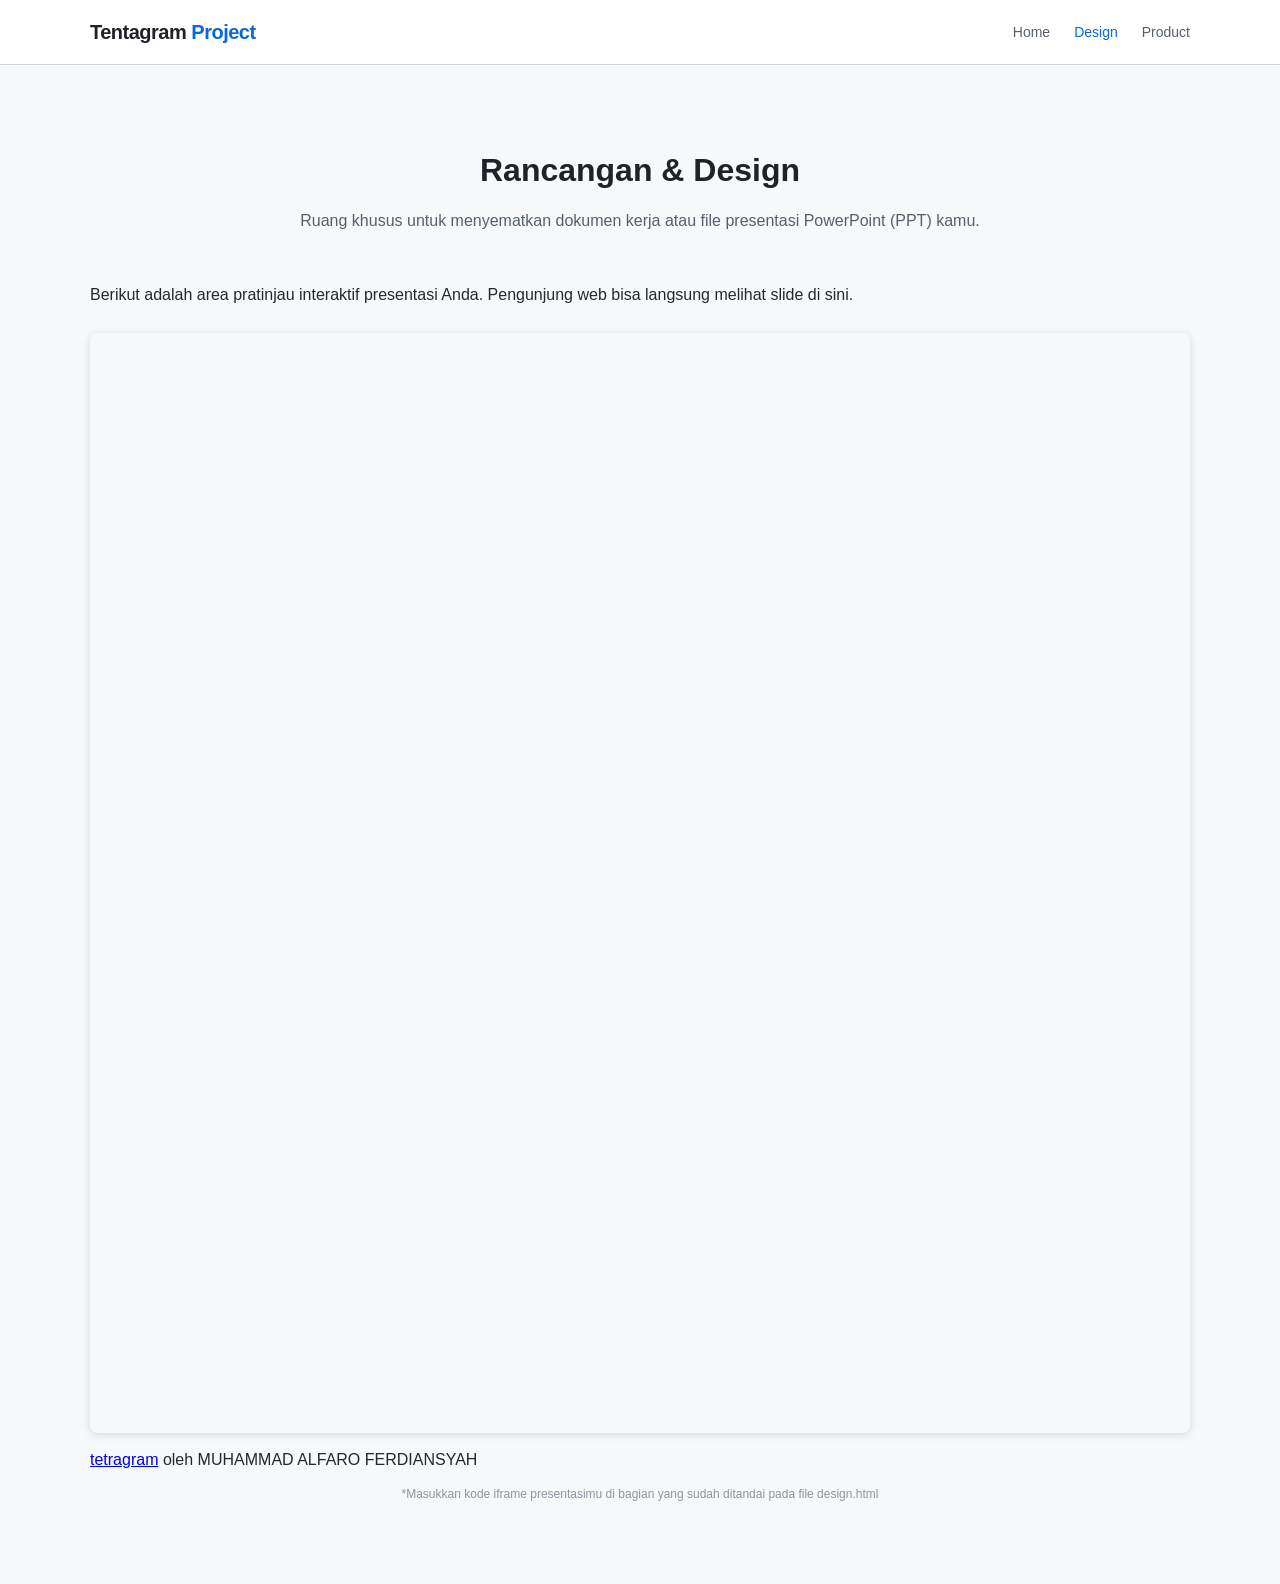
==== design.html @ 096b452f "Update design.html" ====
<!DOCTYPE html>
<html lang="id">
<head>
    <meta charset="UTF-8">
    <meta name="viewport" content="width=device-width, initial-scale=1.0">
    <title>Uniproblox - Design</title>
    <link rel="stylesheet" href="style.css">
</head>
<body>

    <nav>
        <div class="nav-container">
            <div class="logo">Tentagram <span>Project</span></div>
            <ul class="nav-links">
                <li><a href="index.html">Home</a></li>
                <li><a href="design.html" class="active">Design</a></li>
                <li><a href="product.html">Product</a></li>
            </ul>
        </div>
    </nav>

    <main class="container">
        <section id="design">
            <div class="section-header">
                <h1>Rancangan & Design</h1>
                <p>Ruang khusus untuk menyematkan dokumen kerja atau file presentasi PowerPoint (PPT) kamu.</p>
            </div>
            
            <div class="design-wrapper">
                <div class="design-card">
                    <p class="design-info">Berikut adalah area pratinjau interaktif presentasi Anda. Pengunjung web bisa langsung melihat slide di sini.</p>
                    
                    <div class="ppt-frame-container">
                        <div class="ppt-notice">
                            <div style="position: relative; width: 100%; height: 0; padding-top: 100.0000%;
                             padding-bottom: 0; box-shadow: 0 2px 8px 0 rgba(63,69,81,0.16); margin-top: 1.6em; margin-bottom: 0.9em; overflow: hidden;
                             border-radius: 8px; will-change: transform;">
                              <iframe loading="lazy" style="position: absolute; width: 100%; height: 100%; top: 0; left: 0; border: none; padding: 0;margin: 0;"
                                src="https://www.canva.com/design/DAHGO6Gb85k/qQwtIsFnM2ffkz6w4RhHuA/view?embed" allowfullscreen="allowfullscreen" allow="fullscreen">
                              </iframe>
                            </div>
                            <a href="https:&#x2F;&#x2F;www.canva.com&#x2F;design&#x2F;DAHGO6Gb85k&#x2F;qQwtIsFnM2ffkz6w4RhHuA&#x2F;view?utm_content=DAHGO6Gb85k&amp;utm_campaign=designshare&amp;utm_medium=embeds&amp;utm_source=link" target="_blank" rel="noopener">tetragram</a> oleh MUHAMMAD ALFARO FERDIANSYAH
                        </div>

                        </div>
                    <p class="hint-text">*Masukkan kode iframe presentasimu di bagian yang sudah ditandai pada file design.html</p>
                </div>
            </div>
        </section>
    </main>
</body>
</html>
---- style.css ----
/* ==========================================================================
   1. PENGATURAN DASAR (RESET & BASE STYLES)
   ========================================================================== */
* {
    margin: 0;
    padding: 0;
    box-sizing: border-box;
    font-family: 'Segoe UI', -apple-system, BlinkMacSystemFont, Roboto, sans-serif;
}

body {
    background-color: #f6f8fa;
    color: #24292f;
    line-height: 1.6;
}

/* Pembatas konten utama agar rapi di tengah halaman */
.container {
    max-width: 1140px;
    margin: 0 auto;
    padding: 0 20px;
}

/* ==========================================================================
   2. NAVIGATION BAR (Menu Navigasi Atas)
   ========================================================================== */
nav {
    background-color: #ffffff;
    border-bottom: 1px solid #d0d7de;
    position: sticky;
    top: 0;
    z-index: 1000;
}

.nav-container {
    display: flex;
    justify-content: space-between;
    align-items: center;
    max-width: 1140px;
    margin: 0 auto;
    padding: 16px 20px;
}

.logo {
    font-size: 20px;
    font-weight: 700;
    color: #1f2328;
    letter-spacing: -0.5px;
}

.logo span {
    color: #0969da; /* Warna aksen biru modern */
}

.nav-links {
    list-style: none;
    display: flex;
    gap: 24px;
}

.nav-links a {
    text-decoration: none;
    color: #57606a;
    font-weight: 500;
    font-size: 14px;
    transition: color 0.2s ease;
}

.nav-links a:hover,
.nav-links a.active {
    color: #0969da;
}

/* ==========================================================================
   3. STRUKTUR SECTION (Tiap Blok Halaman Konten)
   ========================================================================== */
section {
    padding: 80px 0;
    border-bottom: 1px solid #d8dee4;
}

section:last-of-type {
    border-bottom: none;
}

.section-header {
    text-align: center;
    margin-bottom: 48px;
}

.section-header h1 {
    font-size: 32px;
    font-weight: 700;
    color: #1f2328;
    margin-bottom: 12px;
}

.section-header p {
    color: #57606a;
    font-size: 16px;
    max-width: 700px;
    margin: 0 auto;
}

/* ==========================================================================
   4. HOME SECTION (4 Layer Grid Card)
   ========================================================================== */
.grid-home {
    display: grid;
    grid-template-columns: repeat(auto-fit, minmax(240px, 1fr));
    gap: 24px;
}

.card {
    background-color: #ffffff;
    border: 1px solid #d0d7de;
    border-radius: 8px;
    overflow: hidden;
    transition: transform 0.2s ease, box-shadow 0.2s ease;
}

.card:hover {
    transform: translateY(-4px);
    box-shadow: 0 8px 24px rgba(140,149,159,0.15);
}

.card-image-box {
    width: 100%;
    height: 160px;
    background-color: #eaeef2;
    display: flex;
    align-items: center;
    justify-content: center;
    border-bottom: 1px solid #d0d7de;
}

.image-placeholder {
    color: #57606a;
    font-size: 13px;
    font-weight: 600;
}

.card-content {
    padding: 20px;
}

.card-content h3 {
    font-size: 18px;
    font-weight: 600;
    color: #1f2328;
    margin-bottom: 8px;
}

.card-content p {
    font-size: 14px;
    color: #57606a;
}

/* ==========================================================================
   5. DESIGN SECTION (PPT Responsive Box)
   ========================================================================== */

.ppt-frame-container iframe {
    position: absolute;
    top: 0;
    left: 0;
    width: 100%;
    height: 100%;
    border: none;
}

.hint-text {
    font-size: 12px;
    color: #8c959f;
    margin-top: 12px;
    text-align: center;
}

/* ==========================================================================
   6. PRODUCT SECTION (Visual Memory Game Python)
   ========================================================================== */
.product-showcase {
    background-color: #ffffff;
    border: 1px solid #d0d7de;
    border-radius: 8px;
    padding: 40px;
    max-width: 760px;
    margin: 0 auto;
    text-align: center;
}

.product-badge {
    display: inline-block;
    background-color: #ddf4ff;
    color: #0969da;
    font-size: 12px;
    font-weight: 600;
    padding: 4px 12px;
    border-radius: 20px;
    margin-bottom: 16px;
}

.product-showcase h2 {
    font-size: 26px;
    font-weight: 700;
    color: #1f2328;
    margin-bottom: 16px;
}

/* Kotak Pembungkus Foto Screenshot Game */
.product-image-container {
    width: 100%;
    max-width: 500px;
    margin: 24px auto;
    border-radius: 8px;
    overflow: hidden;
    border: 1px solid #d0d7de;
    background-color: #eaeef2;
}

.product-img-fallback {
    width: 100%;
    height: auto;
    display: block;
    object-fit: cover;
}

/* Kotak Teks Informasi Detail Game */
.game-info-box {
    text-align: left;
    max-width: 600px;
    margin: 30px auto;
}

.game-info-box h3 {
    font-size: 18px;
    color: #1f2328;
    margin-bottom: 10px;
    margin-top: 24px;
    border-left: 3px solid #0969da;
    padding-left: 10px;
}

.product-desc {
    font-size: 15px;
    color: #24292f;
}

/* Format Tulisan Kode Monospace (seperti Tkinter, random) */
.product-desc code {
    background-color: #afb8c133;
    padding: 2px 4px;
    border-radius: 4px;
    font-family: monospace;
    font-size: 13px;
}

/* List Instruksi Cara Bermain */
.game-instructions {
    padding-left: 20px;
    color: #57606a;
    font-size: 14px;
}

.game-instructions li {
    margin-bottom: 8px;
}

/* Tombol Aksi Utama */
.btn-action {
    display: inline-block;
    background-color: #1f2328;
    color: #ffffff;
    text-decoration: none;
    padding: 12px 28px;
    border-radius: 6px;
    font-size: 14px;
    font-weight: 600;
    transition: background-color 0.2s ease;
    margin-top: 10px;
}

.btn-action:hover {
    background-color: #0969da;
}

/* ==========================================================================
   7. FOOTER (Bagian Paling Bawah)
   ========================================================================== */
footer {
    text-align: center;
    padding: 40px 20px;
    color: #8c959f;
    font-size: 13px;
    border-top: 1px solid #d8dee4;
    background-color: #ffffff;
    margin-top: 40px;
}
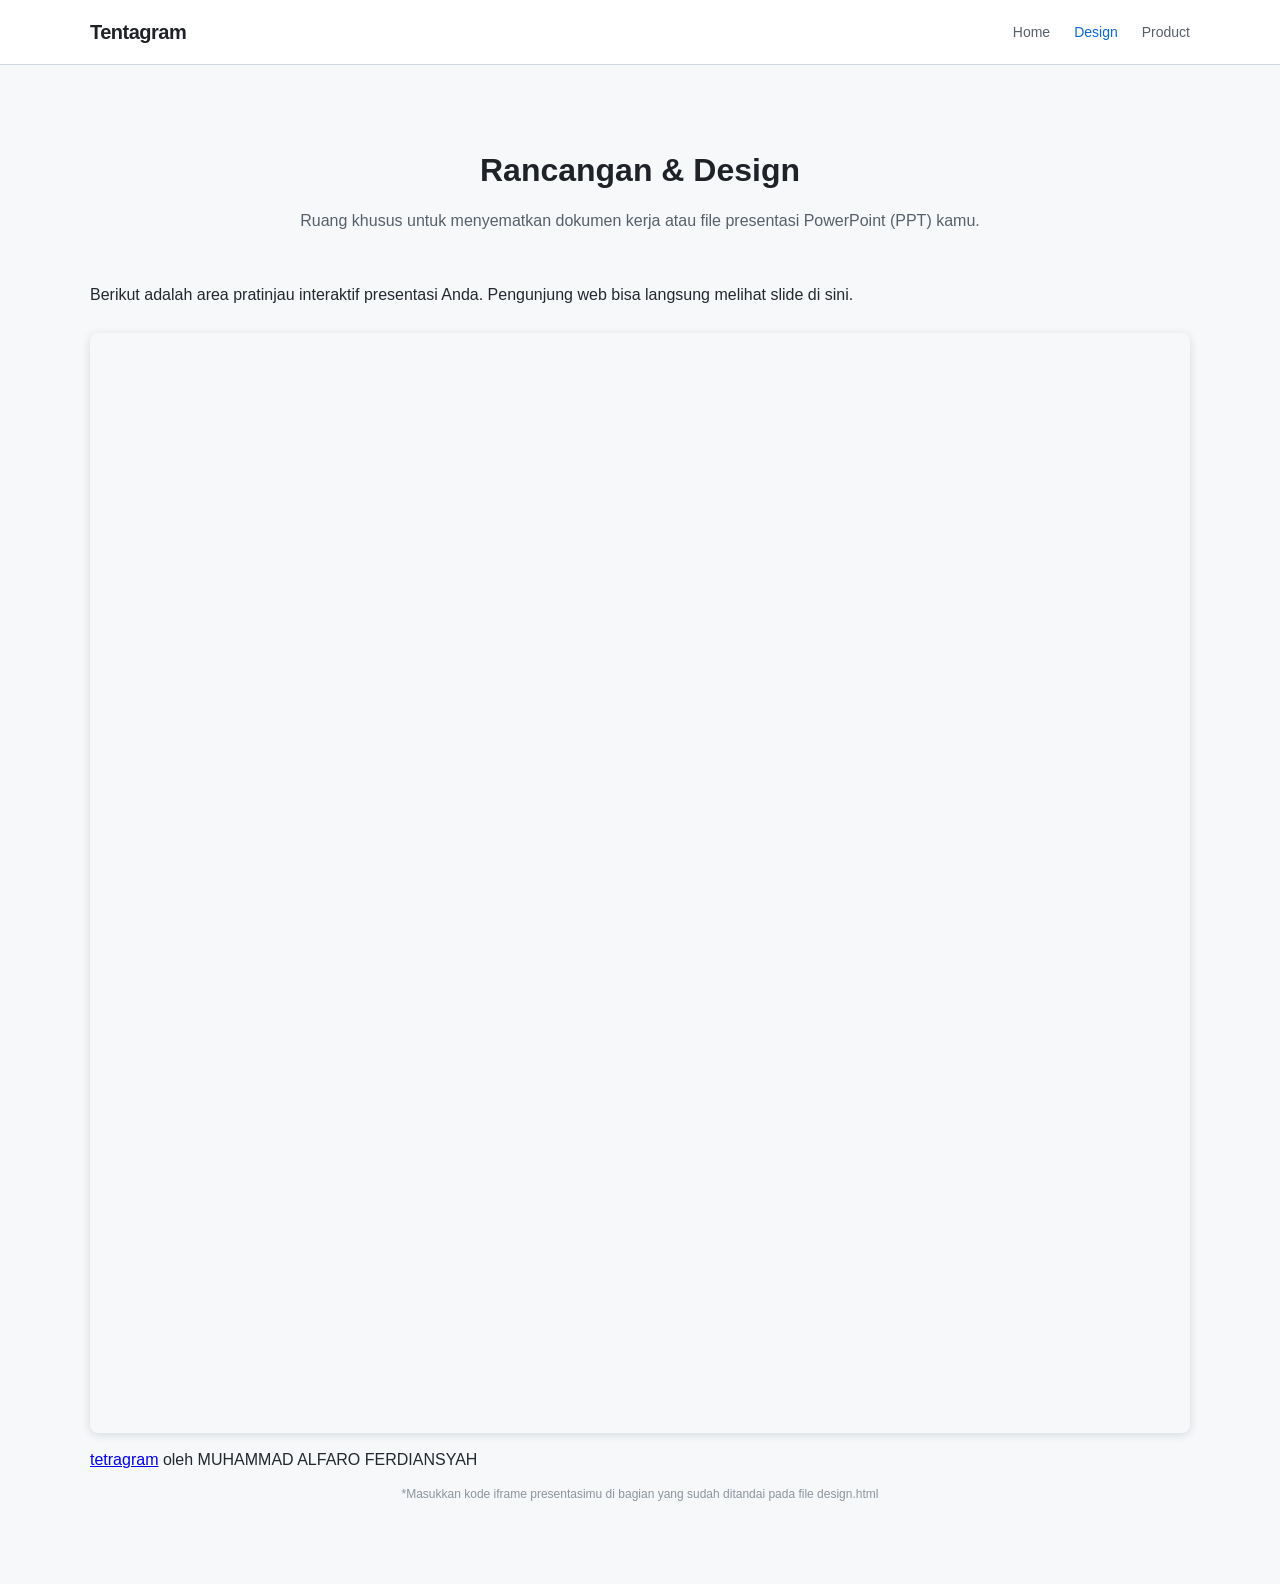
==== commit e2f2e3bb: "Update design.html" ====
--- a/design.html
+++ b/design.html
@@ -10,7 +10,7 @@
 
     <nav>
         <div class="nav-container">
-            <div class="logo">Tentagram <span>Project</span></div>
+            <div class="logo">Tentagram <span></span></div>
             <ul class="nav-links">
                 <li><a href="index.html">Home</a></li>
                 <li><a href="design.html" class="active">Design</a></li>
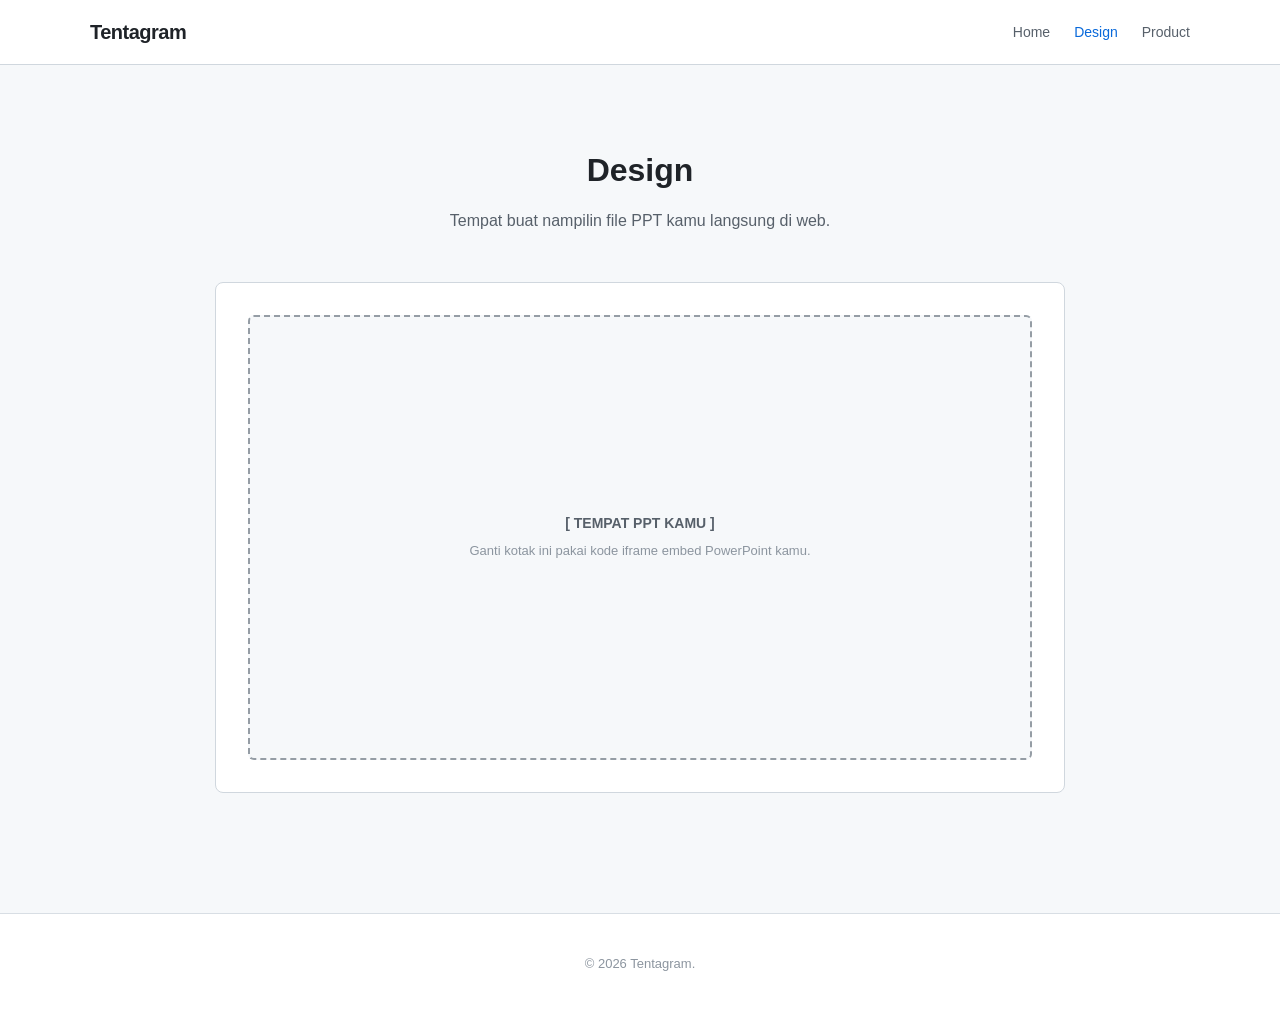
==== commit a0e701fe: "Update design.html" ====
--- a/design.html
+++ b/design.html
@@ -3,14 +3,14 @@
 <head>
     <meta charset="UTF-8">
     <meta name="viewport" content="width=device-width, initial-scale=1.0">
-    <title>Uniproblox - Design</title>
+    <title>Tentagram - Design</title>
     <link rel="stylesheet" href="style.css">
 </head>
 <body>
 
     <nav>
         <div class="nav-container">
-            <div class="logo">Tentagram <span></span></div>
+            <div class="logo">Tentagram</div>
             <ul class="nav-links">
                 <li><a href="index.html">Home</a></li>
                 <li><a href="design.html" class="active">Design</a></li>
@@ -22,31 +22,26 @@
     <main class="container">
         <section id="design">
             <div class="section-header">
-                <h1>Rancangan & Design</h1>
-                <p>Ruang khusus untuk menyematkan dokumen kerja atau file presentasi PowerPoint (PPT) kamu.</p>
+                <h1>Design</h1>
+                <p>Tempat buat nampilin file PPT kamu langsung di web.</p>
             </div>
             
             <div class="design-wrapper">
                 <div class="design-card">
-                    <p class="design-info">Berikut adalah area pratinjau interaktif presentasi Anda. Pengunjung web bisa langsung melihat slide di sini.</p>
-                    
                     <div class="ppt-frame-container">
                         <div class="ppt-notice">
-                            <div style="position: relative; width: 100%; height: 0; padding-top: 100.0000%;
-                             padding-bottom: 0; box-shadow: 0 2px 8px 0 rgba(63,69,81,0.16); margin-top: 1.6em; margin-bottom: 0.9em; overflow: hidden;
-                             border-radius: 8px; will-change: transform;">
-                              <iframe loading="lazy" style="position: absolute; width: 100%; height: 100%; top: 0; left: 0; border: none; padding: 0;margin: 0;"
-                                src="https://www.canva.com/design/DAHGO6Gb85k/qQwtIsFnM2ffkz6w4RhHuA/view?embed" allowfullscreen="allowfullscreen" allow="fullscreen">
-                              </iframe>
-                            </div>
-                            <a href="https:&#x2F;&#x2F;www.canva.com&#x2F;design&#x2F;DAHGO6Gb85k&#x2F;qQwtIsFnM2ffkz6w4RhHuA&#x2F;view?utm_content=DAHGO6Gb85k&amp;utm_campaign=designshare&amp;utm_medium=embeds&amp;utm_source=link" target="_blank" rel="noopener">tetragram</a> oleh MUHAMMAD ALFARO FERDIANSYAH
+                            <strong>[ TEMPAT PPT KAMU ]</strong>
+                            <p>Ganti kotak ini pakai kode iframe embed PowerPoint kamu.</p>
                         </div>
-
                         </div>
-                    <p class="hint-text">*Masukkan kode iframe presentasimu di bagian yang sudah ditandai pada file design.html</p>
                 </div>
             </div>
         </section>
     </main>
+
+    <footer>
+        <p>&copy; 2026 Tentagram.</p>
+    </footer>
+
 </body>
 </html>
--- a/style.css
+++ b/style.css
@@ -159,6 +159,56 @@
 /* ==========================================================================
    5. DESIGN SECTION (PPT Responsive Box)
    ========================================================================== */
+.design-wrapper {
+    max-width: 850px;
+    margin: 0 auto;
+}
+
+.design-card {
+    background-color: #ffffff;
+    border: 1px solid #d0d7de;
+    border-radius: 8px;
+    padding: 32px;
+}
+
+.design-info {
+    font-size: 15px;
+    color: #24292f;
+    margin-bottom: 20px;
+    text-align: center;
+}
+
+.ppt-frame-container {
+    position: relative;
+    width: 100%;
+    height: 0;
+    padding-bottom: 56.25%; /* Rasio Widescreen 16:9 */
+    background-color: #f6f8fa;
+    border: 2px dashed #959da5;
+    border-radius: 6px;
+    overflow: hidden;
+}
+
+.ppt-notice {
+    position: absolute;
+    top: 50%;
+    left: 50%;
+    transform: translate(-50%, -50%);
+    text-align: center;
+    width: 90%;
+}
+
+.ppt-notice strong {
+    display: block;
+    font-size: 14px;
+    color: #57606a;
+    margin-bottom: 6px;
+}
+
+.ppt-notice p {
+    font-size: 13px;
+    color: #8c959f;
+}
 
 .ppt-frame-container iframe {
     position: absolute;
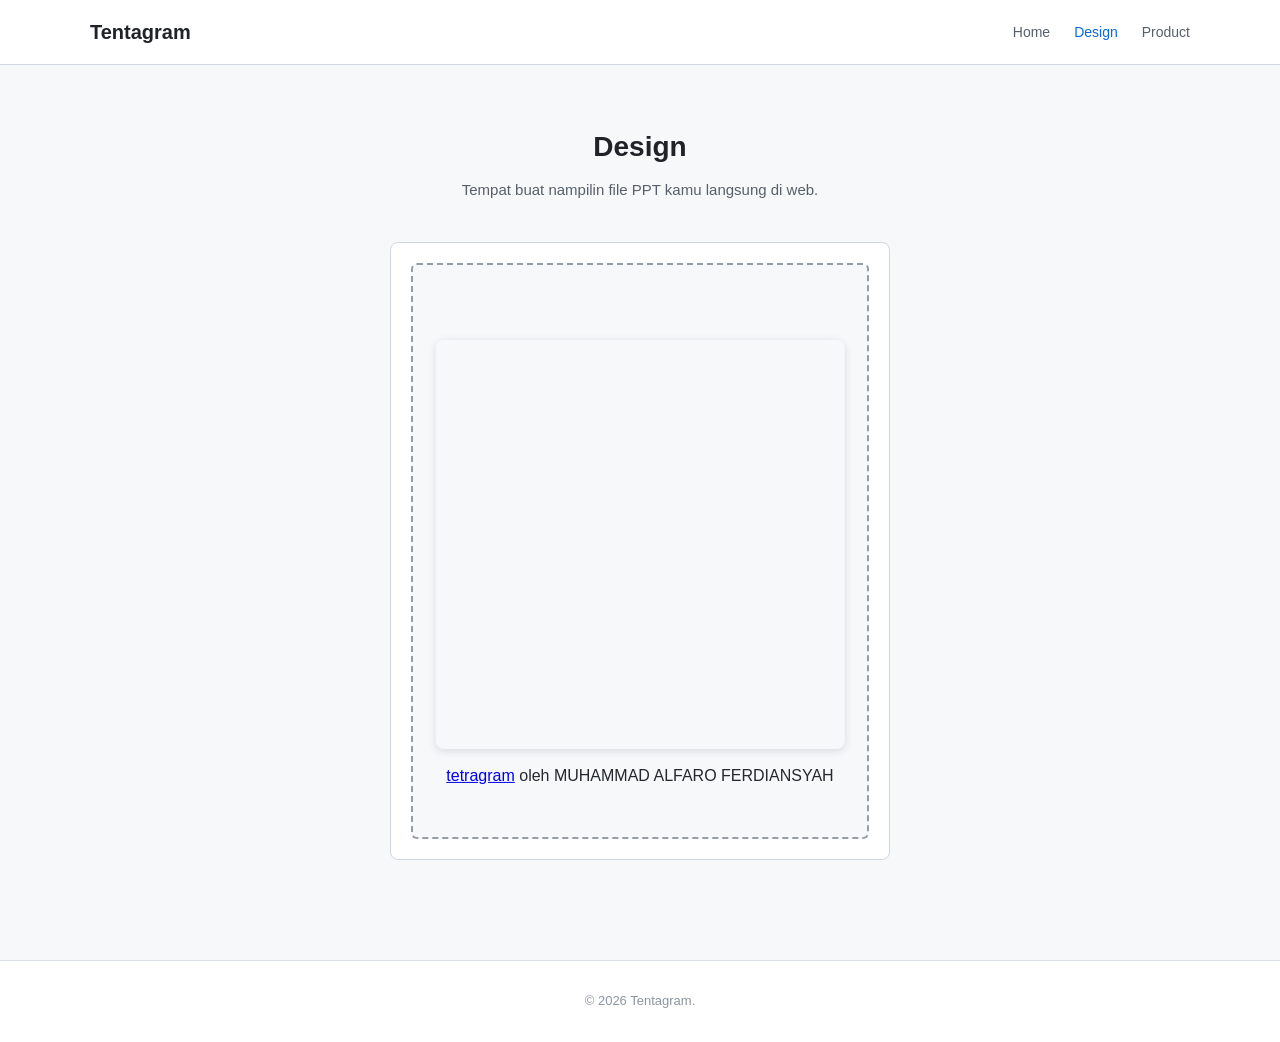
==== commit 660bc382: "Update design.html" ====
--- a/design.html
+++ b/design.html
@@ -30,8 +30,14 @@
                 <div class="design-card">
                     <div class="ppt-frame-container">
                         <div class="ppt-notice">
-                            <strong>[ TEMPAT PPT KAMU ]</strong>
-                            <p>Ganti kotak ini pakai kode iframe embed PowerPoint kamu.</p>
+                           <div style="position: relative; width: 100%; height: 0; padding-top: 100.0000%;
+                             padding-bottom: 0; box-shadow: 0 2px 8px 0 rgba(63,69,81,0.16); margin-top: 1.6em; margin-bottom: 0.9em; overflow: hidden;
+                             border-radius: 8px; will-change: transform;">
+                              <iframe loading="lazy" style="position: absolute; width: 100%; height: 100%; top: 0; left: 0; border: none; padding: 0;margin: 0;"
+                                src="https://www.canva.com/design/DAHGO6Gb85k/qQwtIsFnM2ffkz6w4RhHuA/view?embed" allowfullscreen="allowfullscreen" allow="fullscreen">
+                              </iframe>
+                            </div>
+                            <a href="https:&#x2F;&#x2F;www.canva.com&#x2F;design&#x2F;DAHGO6Gb85k&#x2F;qQwtIsFnM2ffkz6w4RhHuA&#x2F;view?utm_content=DAHGO6Gb85k&amp;utm_campaign=designshare&amp;utm_medium=embeds&amp;utm_source=link" target="_blank" rel="noopener">tetragram</a> oleh MUHAMMAD ALFARO FERDIANSYAH
                         </div>
                         </div>
                 </div>
--- a/style.css
+++ b/style.css
@@ -1,11 +1,9 @@
-/* ==========================================================================
-   1. PENGATURAN DASAR (RESET & BASE STYLES)
-   ========================================================================== */
+
 * {
     margin: 0;
     padding: 0;
     box-sizing: border-box;
-    font-family: 'Segoe UI', -apple-system, BlinkMacSystemFont, Roboto, sans-serif;
+    font-family: 'Segoe UI', -apple-system, sans-serif;
 }
 
 body {
@@ -14,16 +12,12 @@
     line-height: 1.6;
 }
 
-/* Pembatas konten utama agar rapi di tengah halaman */
 .container {
     max-width: 1140px;
     margin: 0 auto;
     padding: 0 20px;
 }
 
-/* ==========================================================================
-   2. NAVIGATION BAR (Menu Navigasi Atas)
-   ========================================================================== */
 nav {
     background-color: #ffffff;
     border-bottom: 1px solid #d0d7de;
@@ -45,11 +39,6 @@
     font-size: 20px;
     font-weight: 700;
     color: #1f2328;
-    letter-spacing: -0.5px;
-}
-
-.logo span {
-    color: #0969da; /* Warna aksen biru modern */
 }
 
 .nav-links {
@@ -63,7 +52,6 @@
     color: #57606a;
     font-weight: 500;
     font-size: 14px;
-    transition: color 0.2s ease;
 }
 
 .nav-links a:hover,
@@ -71,11 +59,8 @@
     color: #0969da;
 }
 
-/* ==========================================================================
-   3. STRUKTUR SECTION (Tiap Blok Halaman Konten)
-   ========================================================================== */
 section {
-    padding: 80px 0;
+    padding: 60px 0;
     border-bottom: 1px solid #d8dee4;
 }
 
@@ -85,26 +70,21 @@
 
 .section-header {
     text-align: center;
-    margin-bottom: 48px;
+    margin-bottom: 40px;
 }
 
 .section-header h1 {
-    font-size: 32px;
+    font-size: 28px;
     font-weight: 700;
     color: #1f2328;
-    margin-bottom: 12px;
+    margin-bottom: 8px;
 }
 
 .section-header p {
     color: #57606a;
-    font-size: 16px;
-    max-width: 700px;
-    margin: 0 auto;
-}
-
-/* ==========================================================================
-   4. HOME SECTION (4 Layer Grid Card)
-   ========================================================================== */
+    font-size: 15px;
+}
+
 .grid-home {
     display: grid;
     grid-template-columns: repeat(auto-fit, minmax(240px, 1fr));
@@ -116,12 +96,6 @@
     border: 1px solid #d0d7de;
     border-radius: 8px;
     overflow: hidden;
-    transition: transform 0.2s ease, box-shadow 0.2s ease;
-}
-
-.card:hover {
-    transform: translateY(-4px);
-    box-shadow: 0 8px 24px rgba(140,149,159,0.15);
 }
 
 .card-image-box {
@@ -137,52 +111,40 @@
 .image-placeholder {
     color: #57606a;
     font-size: 13px;
-    font-weight: 600;
 }
 
 .card-content {
+    padding: 16px;
+}
+
+.card-content h3 {
+    font-size: 16px;
+    color: #1f2328;
+    margin-bottom: 6px;
+}
+
+.card-content p {
+    font-size: 14px;
+    color: #57606a;
+}
+
+.design-wrapper {
+    max-width: 500px; /* Dipersempit biar pas sama bentuk tegak 4:5 */
+    margin: 0 auto;
+}
+
+.design-card {
+    background-color: #ffffff;
+    border: 1px solid #d0d7de;
+    border-radius: 8px;
     padding: 20px;
-}
-
-.card-content h3 {
-    font-size: 18px;
-    font-weight: 600;
-    color: #1f2328;
-    margin-bottom: 8px;
-}
-
-.card-content p {
-    font-size: 14px;
-    color: #57606a;
-}
-
-/* ==========================================================================
-   5. DESIGN SECTION (PPT Responsive Box)
-   ========================================================================== */
-.design-wrapper {
-    max-width: 850px;
-    margin: 0 auto;
-}
-
-.design-card {
-    background-color: #ffffff;
-    border: 1px solid #d0d7de;
-    border-radius: 8px;
-    padding: 32px;
-}
-
-.design-info {
-    font-size: 15px;
-    color: #24292f;
-    margin-bottom: 20px;
-    text-align: center;
 }
 
 .ppt-frame-container {
     position: relative;
     width: 100%;
     height: 0;
-    padding-bottom: 56.25%; /* Rasio Widescreen 16:9 */
+    padding-bottom: 125%; /* TRICK CSS: Nilai 125% ini yang bikin rasionya pas jadi 4:5 */
     background-color: #f6f8fa;
     border: 2px dashed #959da5;
     border-radius: 6px;
@@ -202,7 +164,7 @@
     display: block;
     font-size: 14px;
     color: #57606a;
-    margin-bottom: 6px;
+    margin-bottom: 4px;
 }
 
 .ppt-notice p {
@@ -219,49 +181,26 @@
     border: none;
 }
 
-.hint-text {
-    font-size: 12px;
-    color: #8c959f;
-    margin-top: 12px;
-    text-align: center;
-}
-
-/* ==========================================================================
-   6. PRODUCT SECTION (Visual Memory Game Python)
-   ========================================================================== */
 .product-showcase {
     background-color: #ffffff;
     border: 1px solid #d0d7de;
     border-radius: 8px;
-    padding: 40px;
-    max-width: 760px;
-    margin: 0 auto;
-    text-align: center;
-}
-
-.product-badge {
-    display: inline-block;
-    background-color: #ddf4ff;
-    color: #0969da;
-    font-size: 12px;
-    font-weight: 600;
-    padding: 4px 12px;
-    border-radius: 20px;
+    padding: 30px;
+    max-width: 700px;
+    margin: 0 auto;
+    text-align: center;
+}
+
+.product-showcase h2 {
+    font-size: 24px;
+    color: #1f2328;
     margin-bottom: 16px;
 }
 
-.product-showcase h2 {
-    font-size: 26px;
-    font-weight: 700;
-    color: #1f2328;
-    margin-bottom: 16px;
-}
-
-/* Kotak Pembungkus Foto Screenshot Game */
 .product-image-container {
     width: 100%;
-    max-width: 500px;
-    margin: 24px auto;
+    max-width: 450px;
+    margin: 20px auto;
     border-radius: 8px;
     overflow: hidden;
     border: 1px solid #d0d7de;
@@ -272,40 +211,26 @@
     width: 100%;
     height: auto;
     display: block;
-    object-fit: cover;
-}
-
-/* Kotak Teks Informasi Detail Game */
+}
+
 .game-info-box {
     text-align: left;
     max-width: 600px;
-    margin: 30px auto;
+    margin: 20px auto;
 }
 
 .game-info-box h3 {
-    font-size: 18px;
-    color: #1f2328;
-    margin-bottom: 10px;
-    margin-top: 24px;
-    border-left: 3px solid #0969da;
-    padding-left: 10px;
+    font-size: 16px;
+    color: #1f2328;
+    margin-bottom: 6px;
+    margin-top: 16px;
 }
 
 .product-desc {
-    font-size: 15px;
+    font-size: 14px;
     color: #24292f;
 }
 
-/* Format Tulisan Kode Monospace (seperti Tkinter, random) */
-.product-desc code {
-    background-color: #afb8c133;
-    padding: 2px 4px;
-    border-radius: 4px;
-    font-family: monospace;
-    font-size: 13px;
-}
-
-/* List Instruksi Cara Bermain */
 .game-instructions {
     padding-left: 20px;
     color: #57606a;
@@ -313,20 +238,18 @@
 }
 
 .game-instructions li {
-    margin-bottom: 8px;
-}
-
-/* Tombol Aksi Utama */
+    margin-bottom: 6px;
+}
+
 .btn-action {
     display: inline-block;
     background-color: #1f2328;
     color: #ffffff;
     text-decoration: none;
-    padding: 12px 28px;
+    padding: 10px 24px;
     border-radius: 6px;
     font-size: 14px;
     font-weight: 600;
-    transition: background-color 0.2s ease;
     margin-top: 10px;
 }
 
@@ -334,15 +257,12 @@
     background-color: #0969da;
 }
 
-/* ==========================================================================
-   7. FOOTER (Bagian Paling Bawah)
-   ========================================================================== */
 footer {
     text-align: center;
-    padding: 40px 20px;
+    padding: 30px 20px;
     color: #8c959f;
     font-size: 13px;
+    background-color: #ffffff;
     border-top: 1px solid #d8dee4;
-    background-color: #ffffff;
     margin-top: 40px;
 }
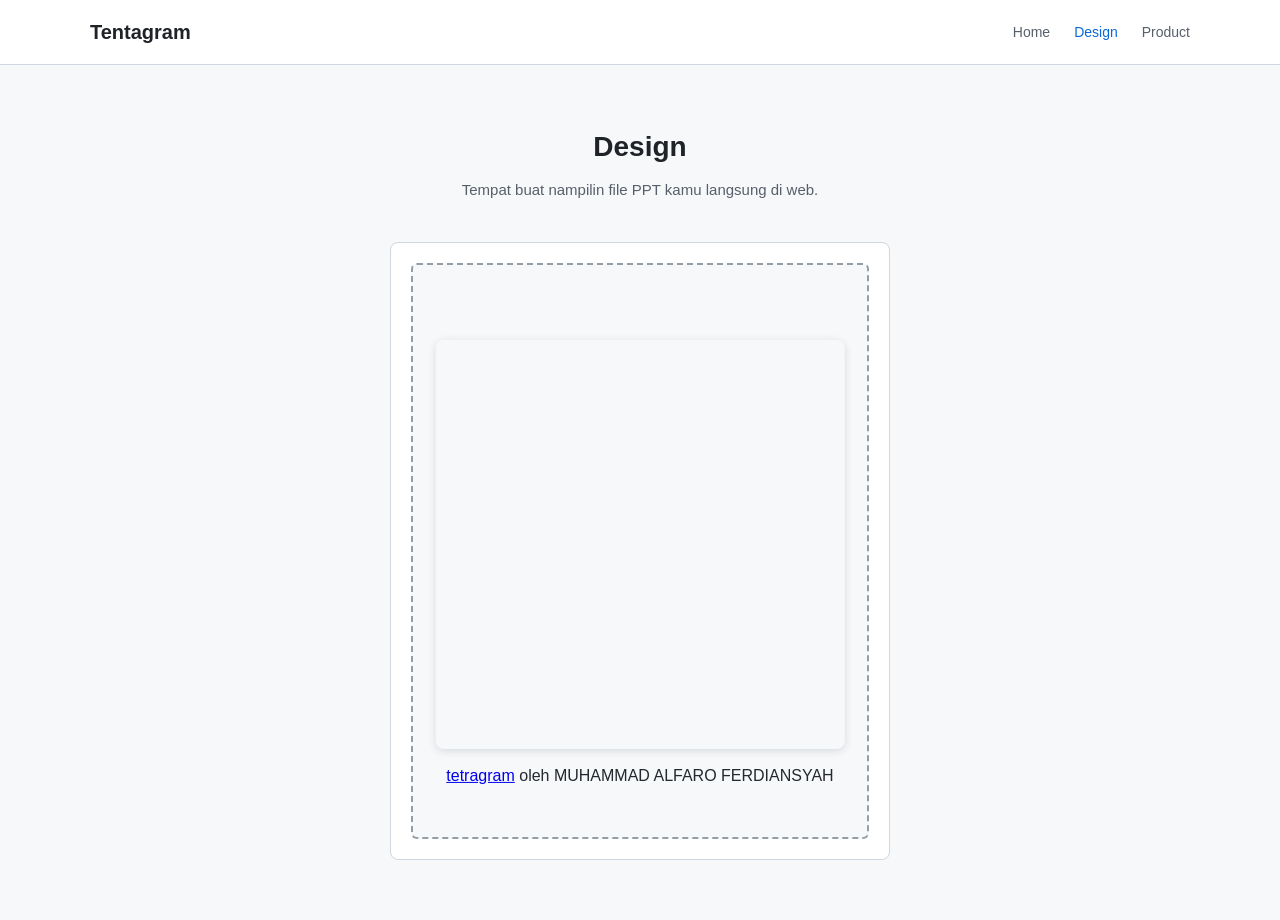
==== commit 02e3baa5: "Update design.html" ====
--- a/design.html
+++ b/design.html
@@ -45,9 +45,5 @@
         </section>
     </main>
 
-    <footer>
-        <p>&copy; 2026 Tentagram.</p>
-    </footer>
-
 </body>
 </html>
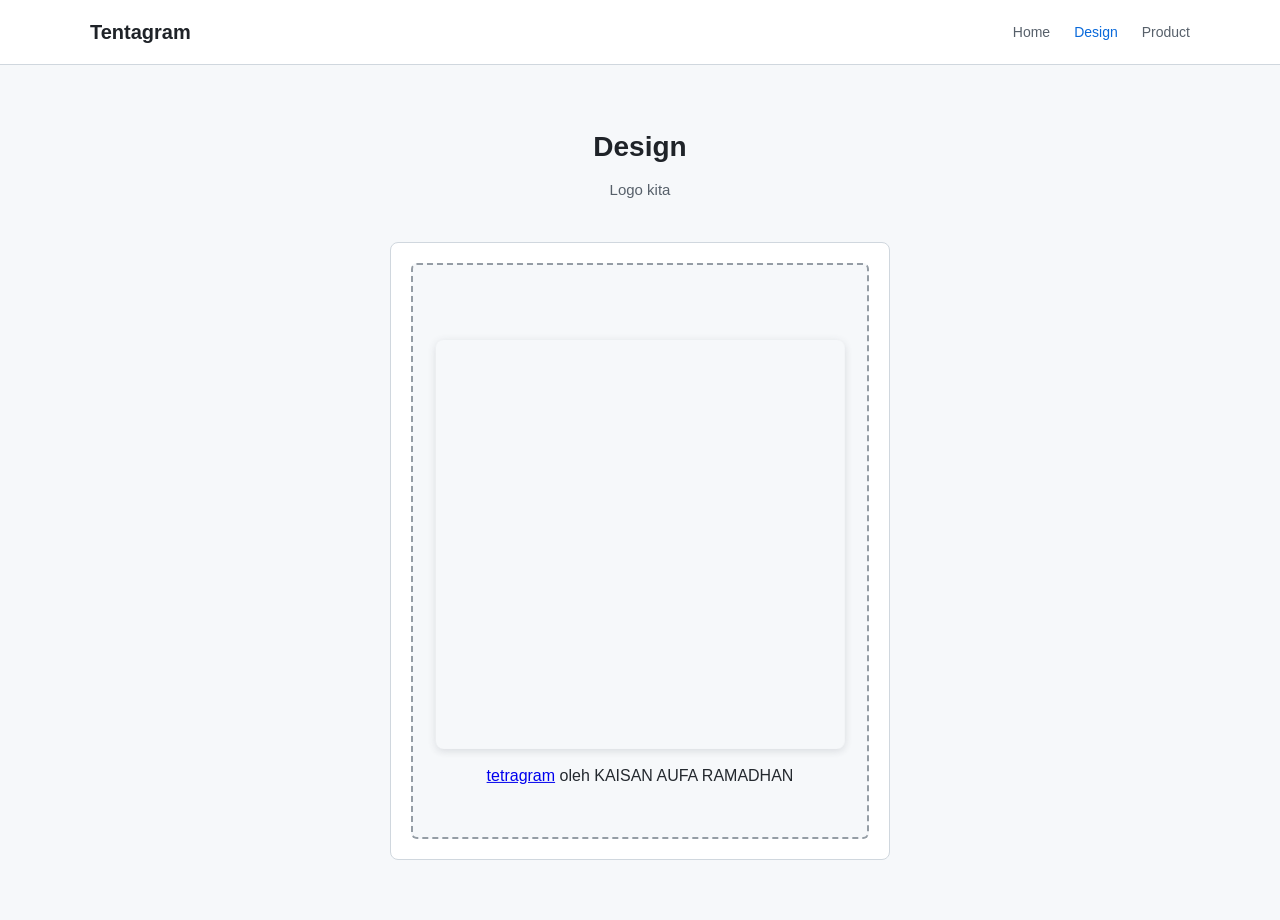
==== commit 39086c10: "Update design.html" ====
--- a/design.html
+++ b/design.html
@@ -23,7 +23,7 @@
         <section id="design">
             <div class="section-header">
                 <h1>Design</h1>
-                <p>Tempat buat nampilin file PPT kamu langsung di web.</p>
+                <p>Logo kita</p>
             </div>
             
             <div class="design-wrapper">
@@ -37,7 +37,7 @@
                                 src="https://www.canva.com/design/DAHGO6Gb85k/qQwtIsFnM2ffkz6w4RhHuA/view?embed" allowfullscreen="allowfullscreen" allow="fullscreen">
                               </iframe>
                             </div>
-                            <a href="https:&#x2F;&#x2F;www.canva.com&#x2F;design&#x2F;DAHGO6Gb85k&#x2F;qQwtIsFnM2ffkz6w4RhHuA&#x2F;view?utm_content=DAHGO6Gb85k&amp;utm_campaign=designshare&amp;utm_medium=embeds&amp;utm_source=link" target="_blank" rel="noopener">tetragram</a> oleh MUHAMMAD ALFARO FERDIANSYAH
+                            <a href="https:&#x2F;&#x2F;www.canva.com&#x2F;design&#x2F;DAHGO6Gb85k&#x2F;qQwtIsFnM2ffkz6w4RhHuA&#x2F;view?utm_content=DAHGO6Gb85k&amp;utm_campaign=designshare&amp;utm_medium=embeds&amp;utm_source=link" target="_blank" rel="noopener">tetragram</a> oleh KAISAN AUFA RAMADHAN
                         </div>
                         </div>
                 </div>
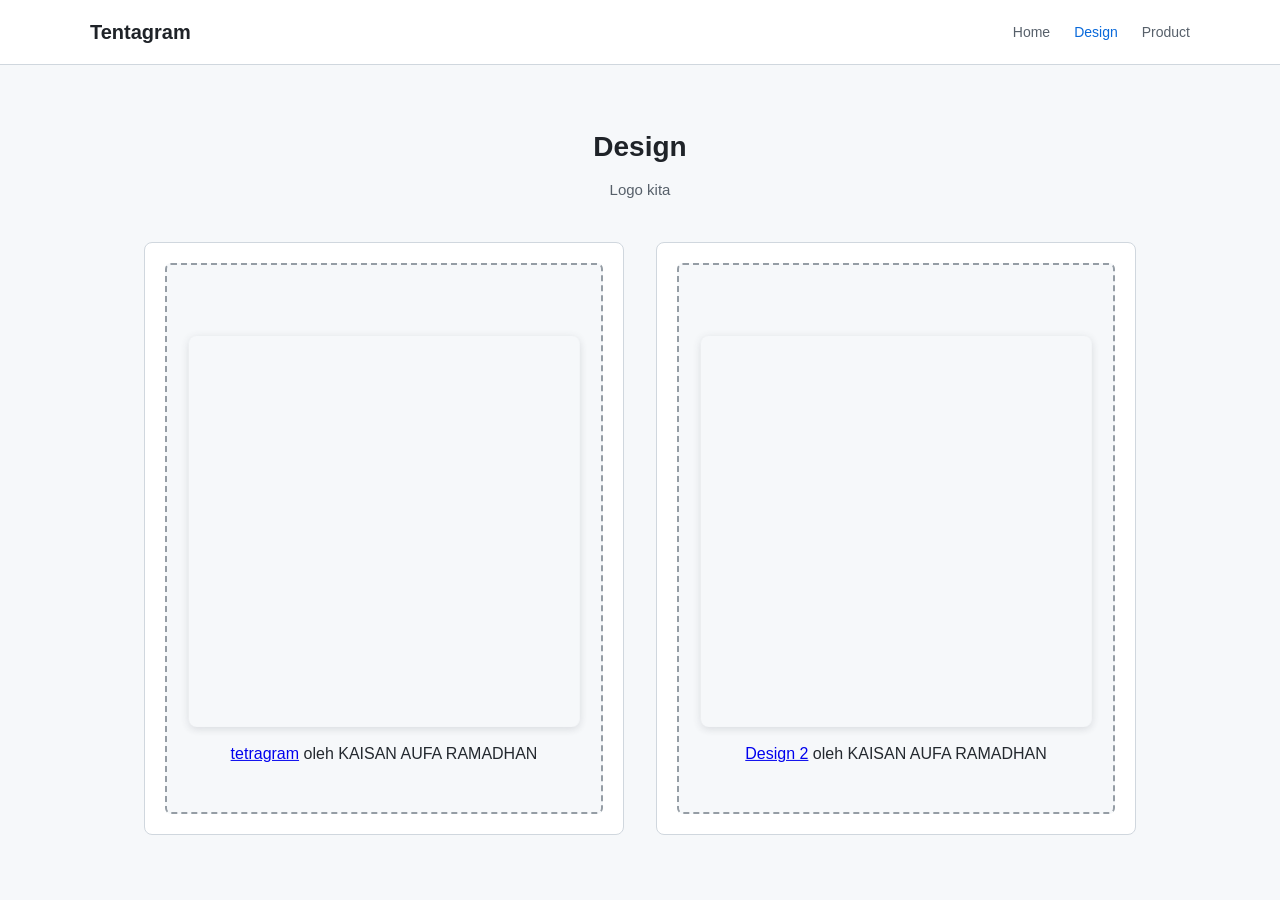
==== commit 8e76169e: "Add files via upload" ====
--- a/design.html
+++ b/design.html
@@ -39,7 +39,22 @@
                             </div>
                             <a href="https:&#x2F;&#x2F;www.canva.com&#x2F;design&#x2F;DAHGO6Gb85k&#x2F;qQwtIsFnM2ffkz6w4RhHuA&#x2F;view?utm_content=DAHGO6Gb85k&amp;utm_campaign=designshare&amp;utm_medium=embeds&amp;utm_source=link" target="_blank" rel="noopener">tetragram</a> oleh KAISAN AUFA RAMADHAN
                         </div>
+                    </div>
+                </div>
+
+                <div class="design-card">
+                    <div class="ppt-frame-container">
+                        <div class="ppt-notice">
+                           <div style="position: relative; width: 100%; height: 0; padding-top: 100.0000%;
+                             padding-bottom: 0; box-shadow: 0 2px 8px 0 rgba(63,69,81,0.16); margin-top: 1.6em; margin-bottom: 0.9em; overflow: hidden;
+                             border-radius: 8px; will-change: transform;">
+                              <iframe loading="lazy" style="position: absolute; width: 100%; height: 100%; top: 0; left: 0; border: none; padding: 0;margin: 0;"
+                                src="https://canva.link/779hn1b2cu8iyfv" allowfullscreen="allowfullscreen" allow="fullscreen">
+                              </iframe>
+                            </div>
+                            <a href="https://canva.link/779hn1b2cu8iyfv" target="_blank" rel="noopener">Design 2</a> oleh KAISAN AUFA RAMADHAN
                         </div>
+                    </div>
                 </div>
             </div>
         </section>
--- a/style.css
+++ b/style.css
@@ -129,8 +129,12 @@
 }
 
 .design-wrapper {
-    max-width: 500px; /* Dipersempit biar pas sama bentuk tegak 4:5 */
-    margin: 0 auto;
+    max-width: 1040px;
+    margin: 0 auto;
+    display: flex;
+    gap: 2em;
+    flex-wrap: wrap;
+    justify-content: center;
 }
 
 .design-card {
@@ -138,6 +142,9 @@
     border: 1px solid #d0d7de;
     border-radius: 8px;
     padding: 20px;
+    flex: 1;
+    min-width: 280px;
+    max-width: 480px;
 }
 
 .ppt-frame-container {
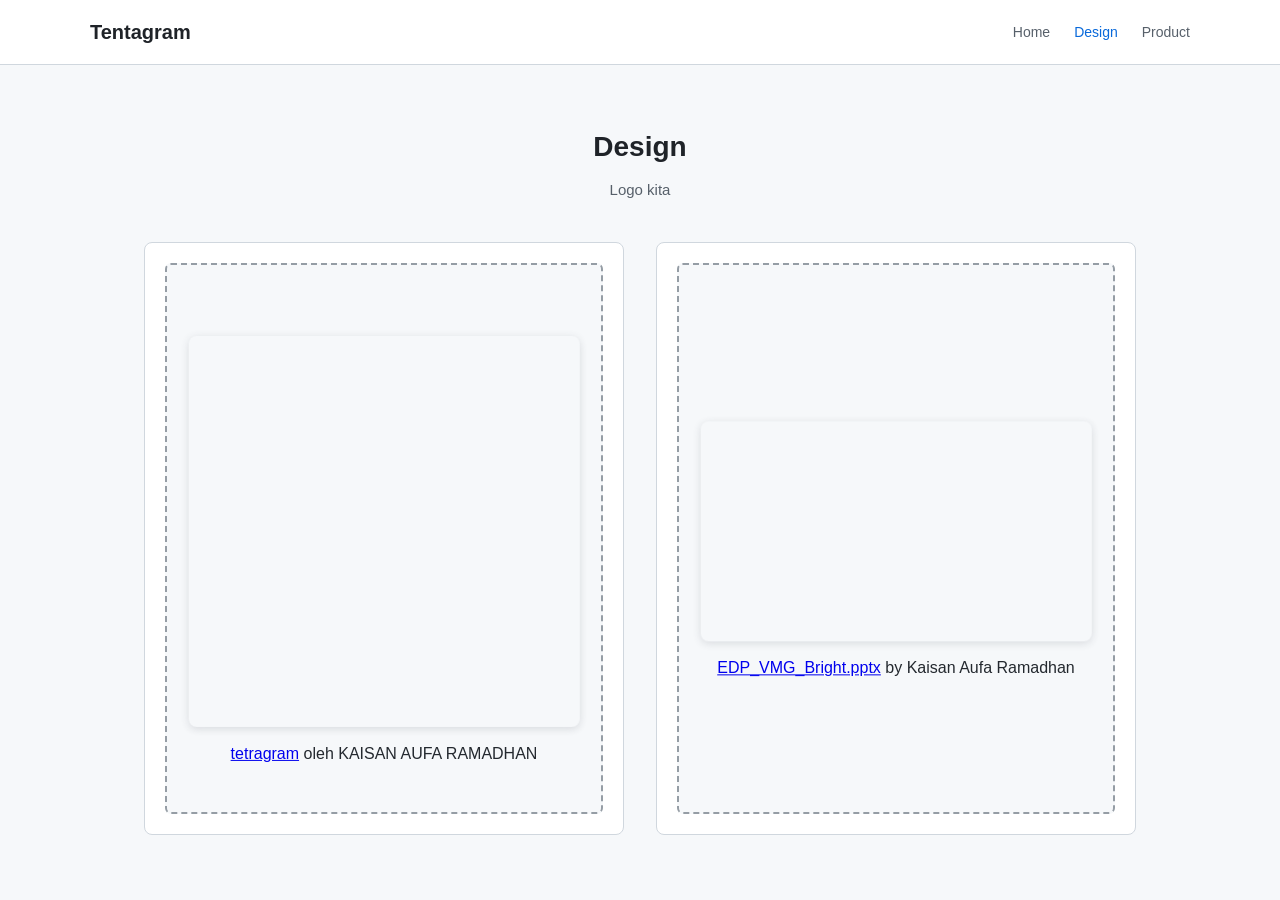
==== commit 40b76b1c: "Update design.html" ====
--- a/design.html
+++ b/design.html
@@ -45,14 +45,14 @@
                 <div class="design-card">
                     <div class="ppt-frame-container">
                         <div class="ppt-notice">
-                           <div style="position: relative; width: 100%; height: 0; padding-top: 100.0000%;
+                           <div style="position: relative; width: 100%; height: 0; padding-top: 56.2500%;
                              padding-bottom: 0; box-shadow: 0 2px 8px 0 rgba(63,69,81,0.16); margin-top: 1.6em; margin-bottom: 0.9em; overflow: hidden;
                              border-radius: 8px; will-change: transform;">
                               <iframe loading="lazy" style="position: absolute; width: 100%; height: 100%; top: 0; left: 0; border: none; padding: 0;margin: 0;"
-                                src="https://canva.link/779hn1b2cu8iyfv" allowfullscreen="allowfullscreen" allow="fullscreen">
+                                src="https://www.canva.com/design/DAHLgAfXZq0/HkRyewaqwGUKmmzB0oIsvw/view?embed" allowfullscreen="allowfullscreen" allow="fullscreen">
                               </iframe>
                             </div>
-                            <a href="https://canva.link/779hn1b2cu8iyfv" target="_blank" rel="noopener">Design 2</a> oleh KAISAN AUFA RAMADHAN
+                            <a href="https://www.canva.com/design/DAHLgAfXZq0/HkRyewaqwGUKmmzB0oIsvw/view?utm_content=DAHLgAfXZq0&utm_campaign=designshare&utm_medium=embeds&utm_source=link" target="_blank" rel="noopener">EDP_VMG_Bright.pptx</a> by Kaisan Aufa Ramadhan
                         </div>
                     </div>
                 </div>
